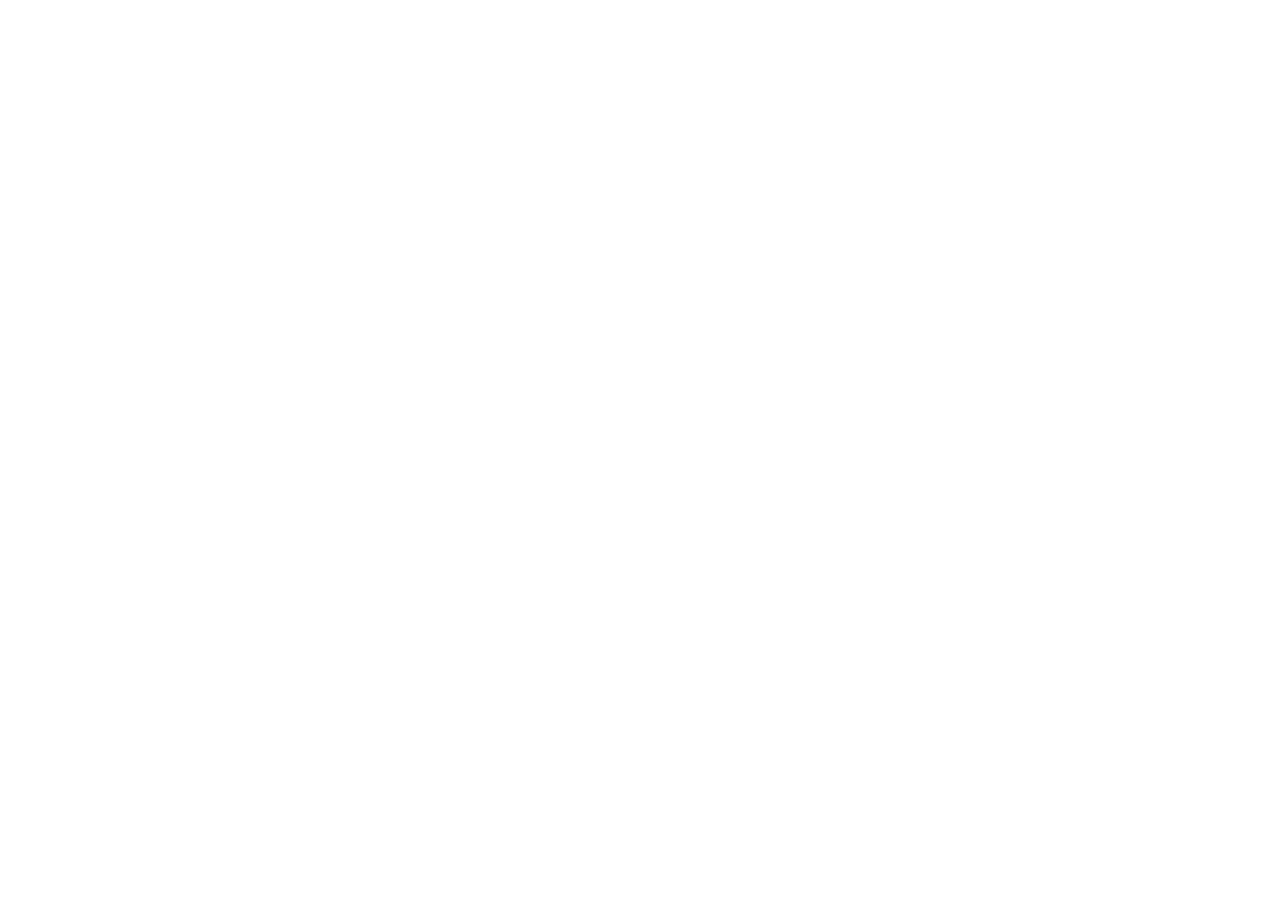
==== register.html @ 1f8ceb71 "first commit" ====
<!DOCTYPE html>
<html lang="en">
<head>
    <meta charset="UTF-8">
    <meta http-equiv="X-UA-Compatible" content="IE=edge">
    <meta name="viewport" content="width=device-width, initial-scale=1.0">
    <title>Document</title>
</head>
<body>
    
</body>
</html>
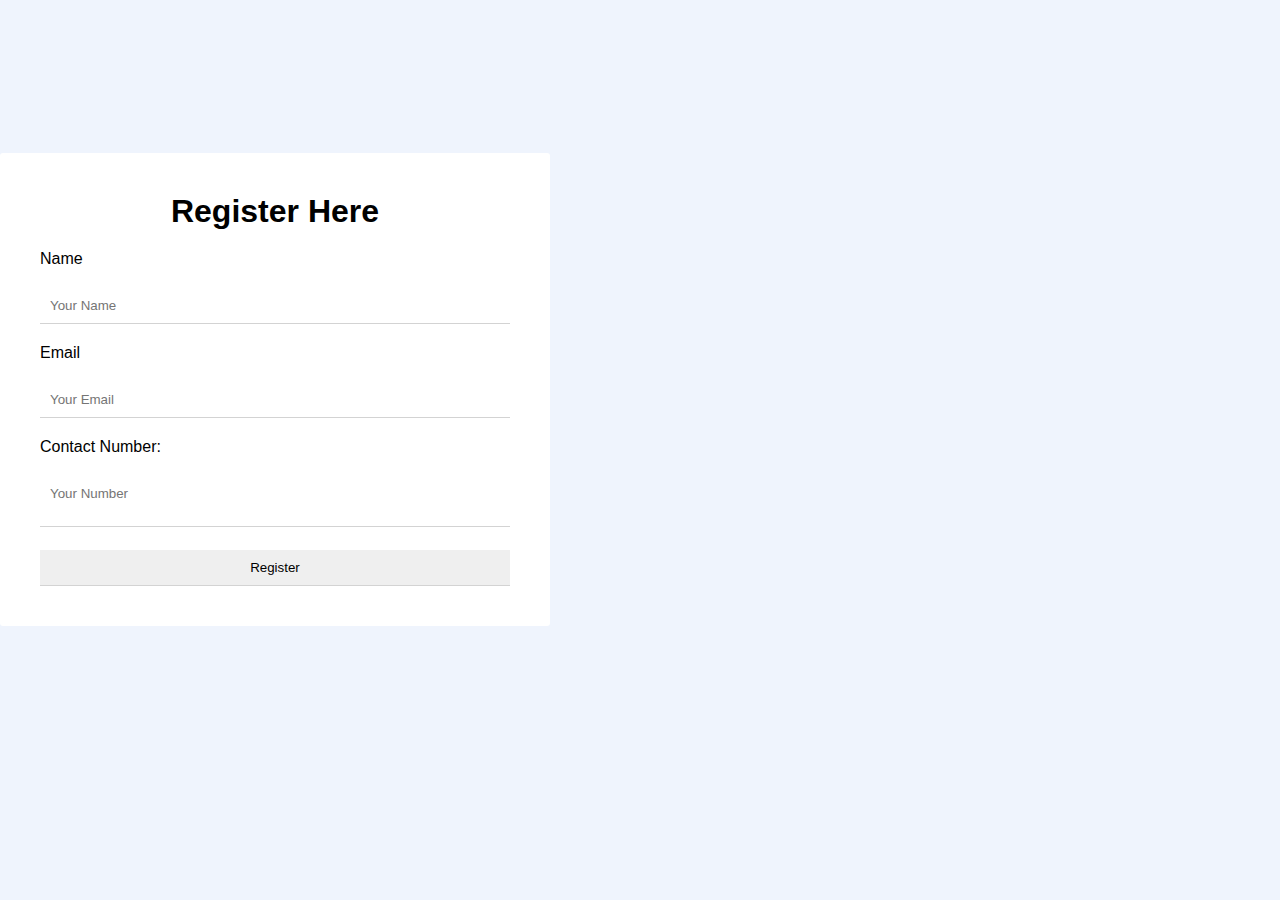
==== commit fd5ad679: "second commit" ====
--- a/register.html
+++ b/register.html
@@ -5,8 +5,29 @@
     <meta http-equiv="X-UA-Compatible" content="IE=edge">
     <meta name="viewport" content="width=device-width, initial-scale=1.0">
     <title>Document</title>
+    <link rel="stylesheet" href="register.css">
+    
 </head>
 <body>
     
+    <div class="register">
+        <form action="">
+        <h1>Register Here</h1>
+ 
+        <label for="Name">Name</label>
+        <input type="text" id="name" placeholder="Your Name">
+ 
+        <label for="Email">Email</label>
+        <input type="text" id = "email" placeholder="Your Email">
+ 
+        <label for="Contact Number">Contact Number:</label>
+        <textarea  id="message" placeholder="Your Number" ></textarea>
+ 
+        <div class="center">
+         <input type="submit" value="Register">
+         <p id="success"></p>
+        </div>
+        </form>
+     </div>
 </body>
 </html>--- a/register.css
+++ b/register.css
@@ -0,0 +1,95 @@
+*{
+    margin: 0;
+    padding: 0;
+    font-family: sans-serif;
+}
+
+body{
+    background-color: #eff4fd;
+}
+
+.hero{
+    position: relative;
+    width: 100%;
+    height: 100vh;
+    background: #eff4fd;
+    position: relative;
+}
+
+nav{
+    display: flex;
+    width: 84%;
+    margin: auto;
+    padding: 20px 0;
+    align-items: center;
+    justify-content: space-between;
+}
+
+.logo{
+    width: 200px;
+    cursor: pointer;
+}
+
+nav ul li {
+    display: inline-block;
+    list-style: none;
+    margin: 10px 20px;
+}
+
+nav ul li a{
+    text-decoration: none;
+    color: #000;
+    font-weight: bold;
+}
+
+nav ul li a:hover{
+    color: red;
+}
+
+.contact{
+    width: 100%;
+    height: 100%;
+    position:absolute;
+    margin-left: 28%;
+    margin-top: 0%;
+}
+
+form{
+    
+    max-width: 550px;
+    width: 90%;
+    background: white;
+    margin: 17vh 0 auto;
+    padding: 40px;
+    border-radius: 3px;
+    box-sizing: border-box;
+}
+
+h1{
+    margin: 0;
+    text-align: center;
+}
+
+label{
+    display: block;
+    margin: 20px 0;
+}
+
+input, textarea{
+    width: 100%;
+    padding: 10px;
+    box-sizing: border-box;
+    outline: none;
+    resize: none;
+    border: none;
+    border-bottom:  1px solid #D3D3D3;
+}
+
+textarea::-webkit-scrollbar {
+    width: 4px;
+}
+ 
+.center{
+    text-align: center;
+    margin-top: 4%;
+}